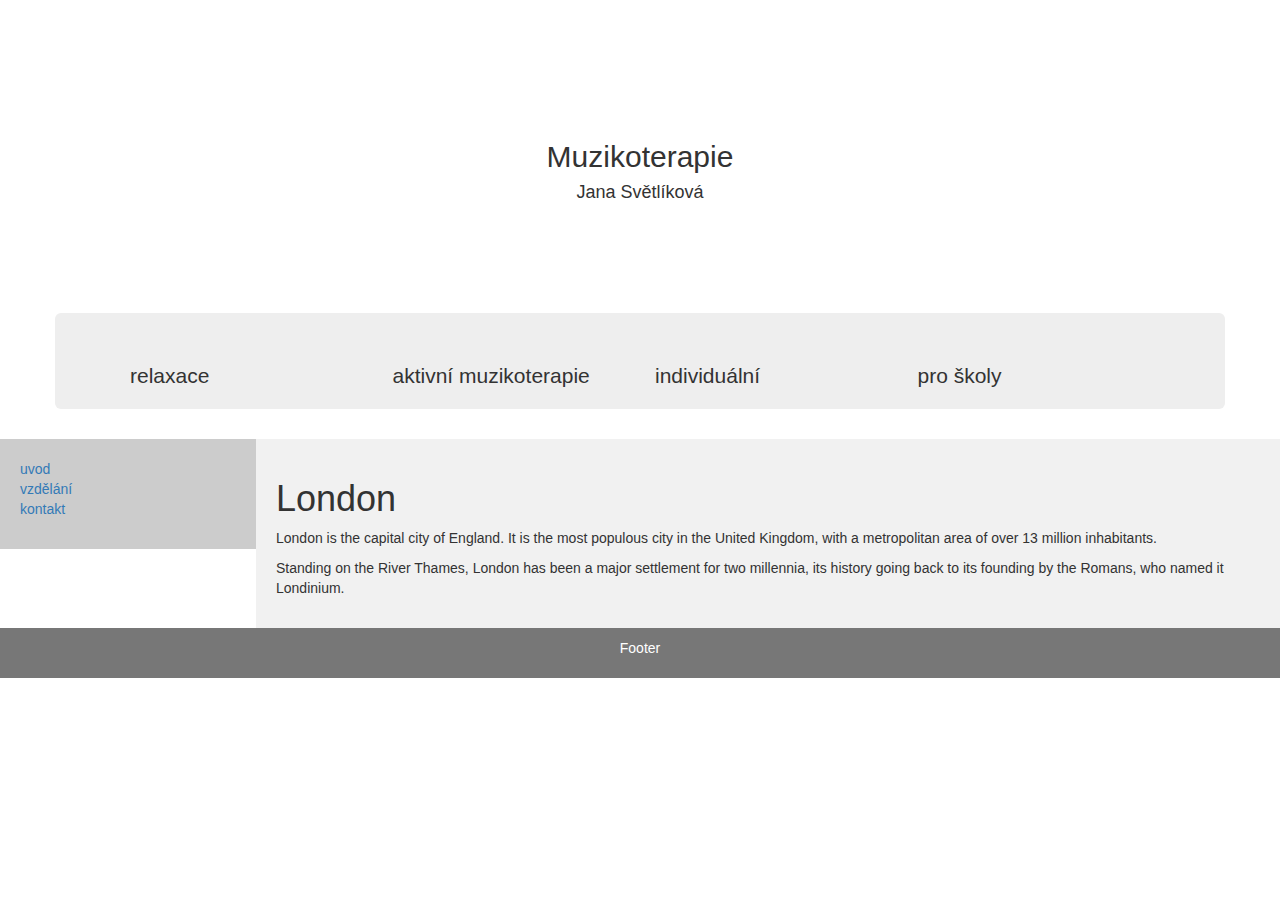
==== index.html @ ee722305 "Add files via upload" ====
<!DOCTYPE html>
<html lang="cs">
<head>
<title>CSS Template</title>
<meta charset="utf-8">
<meta name="viewport" content="width=device-width, initial-scale=1">
<link rel="stylesheet" href="https://maxcdn.bootstrapcdn.com/bootstrap/3.4.0/css/bootstrap.min.css">
<script src="https://ajax.googleapis.com/ajax/libs/jquery/3.3.1/jquery.min.js"></script>
<script src="https://maxcdn.bootstrapcdn.com/bootstrap/3.4.0/js/bootstrap.min.js"></script>
<style>
  * {
    box-sizing: border-box;
  }
  
  body {
    font-family: Arial, Helvetica, sans-serif;
  }
  
  /* Style the header */
  header {
    background-image: url("../fotky/uvod.jpg");
    background-repeat: no-repeat;
    background-position: top;
    padding: 100px;
    text-align: center;
    font-size: 35px;
  }
  
  /* Create two columns/boxes that floats next to each other */
  nav {
    float: left;
    width: 20%;
    background: #ccc;
    padding: 20px;
  }
  
  /* Style the list inside the menu */
  nav ul {
    list-style-type: none;
    padding: 0;
  }
  
  article {
    float: left;
    padding: 20px;
    width: 80%;
    background-color: #f1f1f1;
  }
  
  /* Clear floats after the columns */
  section:after {
    content: "";
    display: table;
    clear: both;
  }
  
  /* Style the footer */
  footer {
    background-color: #777;
    padding: 10px;
    text-align: center;
    color: white;
  }
  
  /* Responsive layout - makes the two columns/boxes stack on top of each other instead of next to each other, on small screens */
  @media (max-width: 600px) {
    nav, article {
      width: 100%;
      height: auto;
    }
  }
  </style>
</head>
<body>
<h2></h2>
<p></p>
<p></p>

<header>
  <h2>Muzikoterapie</h2>
  <h4>Jana Světlíková</h4>


  </div>
  <p></p>
</header>
<div class="container">
    <div class="row">
        <div class="jumbotron bg-warning">
      <div class="col-sm-3">
        <p>relaxace</p>
      </div>
      <div class="col-sm-3">
        <p>aktivní muzikoterapie</p>
      </div>
      <div class="col-sm-3">
        <p>individuální</p>
      </div>
      <div class="col-sm-3">
         <p>pro školy</p>
        </div>
    </div>
  </div>
</div>
  
  </body>
  </html>
<section>
  <nav>
    <ul>
      <li><a href="">uvod</a></li>
      <li><a href="#">vzdělání</a></li>
      <li><a href="../misto_a_kontakt/index.html">kontakt</a></li>
    </ul>
  </nav>
  
  <article>
    <h1>London</h1>
    <p>London is the capital city of England. It is the most populous city in the  United Kingdom, with a metropolitan area of over 13 million inhabitants.</p>
    <p>Standing on the River Thames, London has been a major settlement for two millennia, its history going back to its founding by the Romans, who named it Londinium.</p>
  </article>
</section>

<footer>
  <p>Footer</p>
</footer>
</body>
</html>
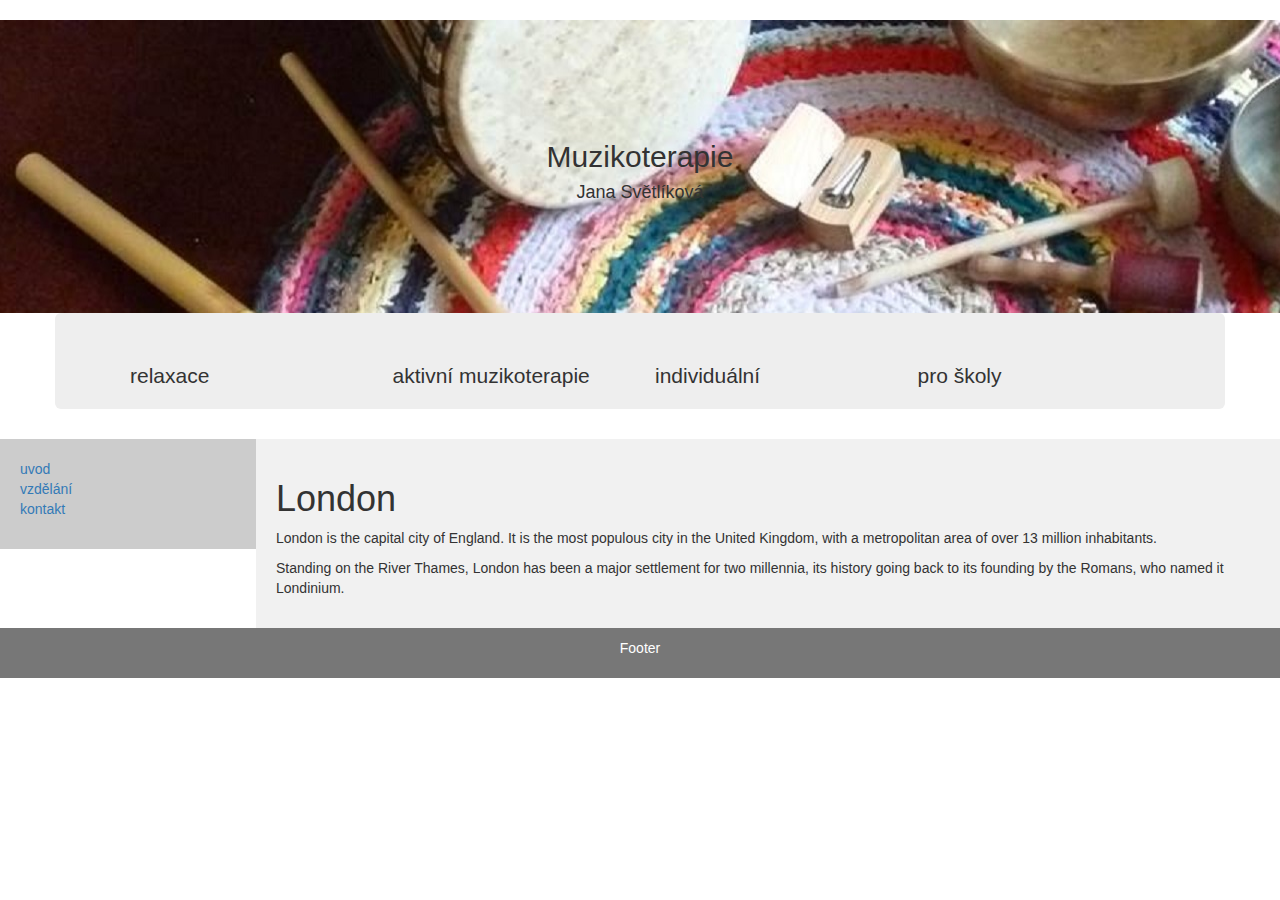
==== commit 5102ffc2: "Update index.html" ====
--- a/index.html
+++ b/index.html
@@ -18,7 +18,7 @@
   
   /* Style the header */
   header {
-    background-image: url("../fotky/uvod.jpg");
+    background-image: url("asf/fotky/uvod.jpg");
     background-repeat: no-repeat;
     background-position: top;
     padding: 100px;
@@ -110,7 +110,7 @@
     <ul>
       <li><a href="">uvod</a></li>
       <li><a href="#">vzdělání</a></li>
-      <li><a href="../misto_a_kontakt/index.html">kontakt</a></li>
+      <li><a href="../../index.html">kontakt</a></li>
     </ul>
   </nav>
   
